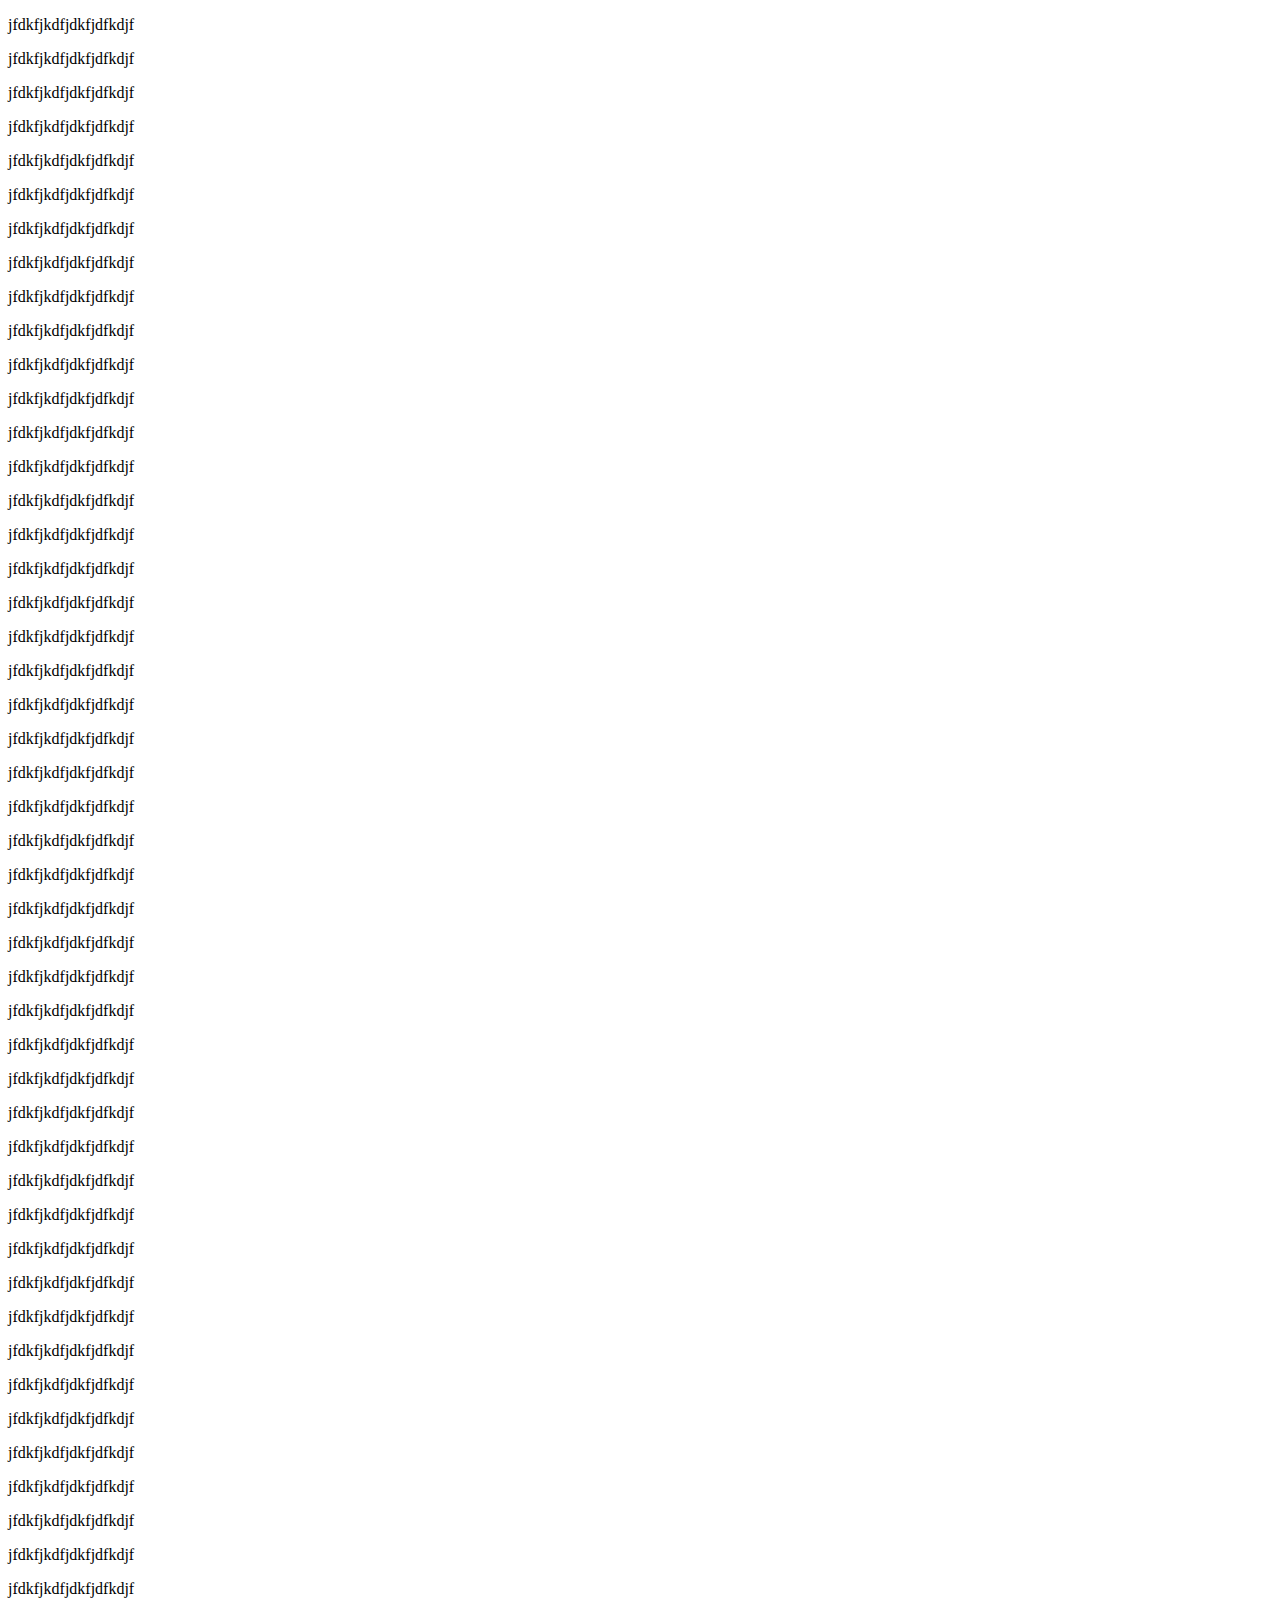
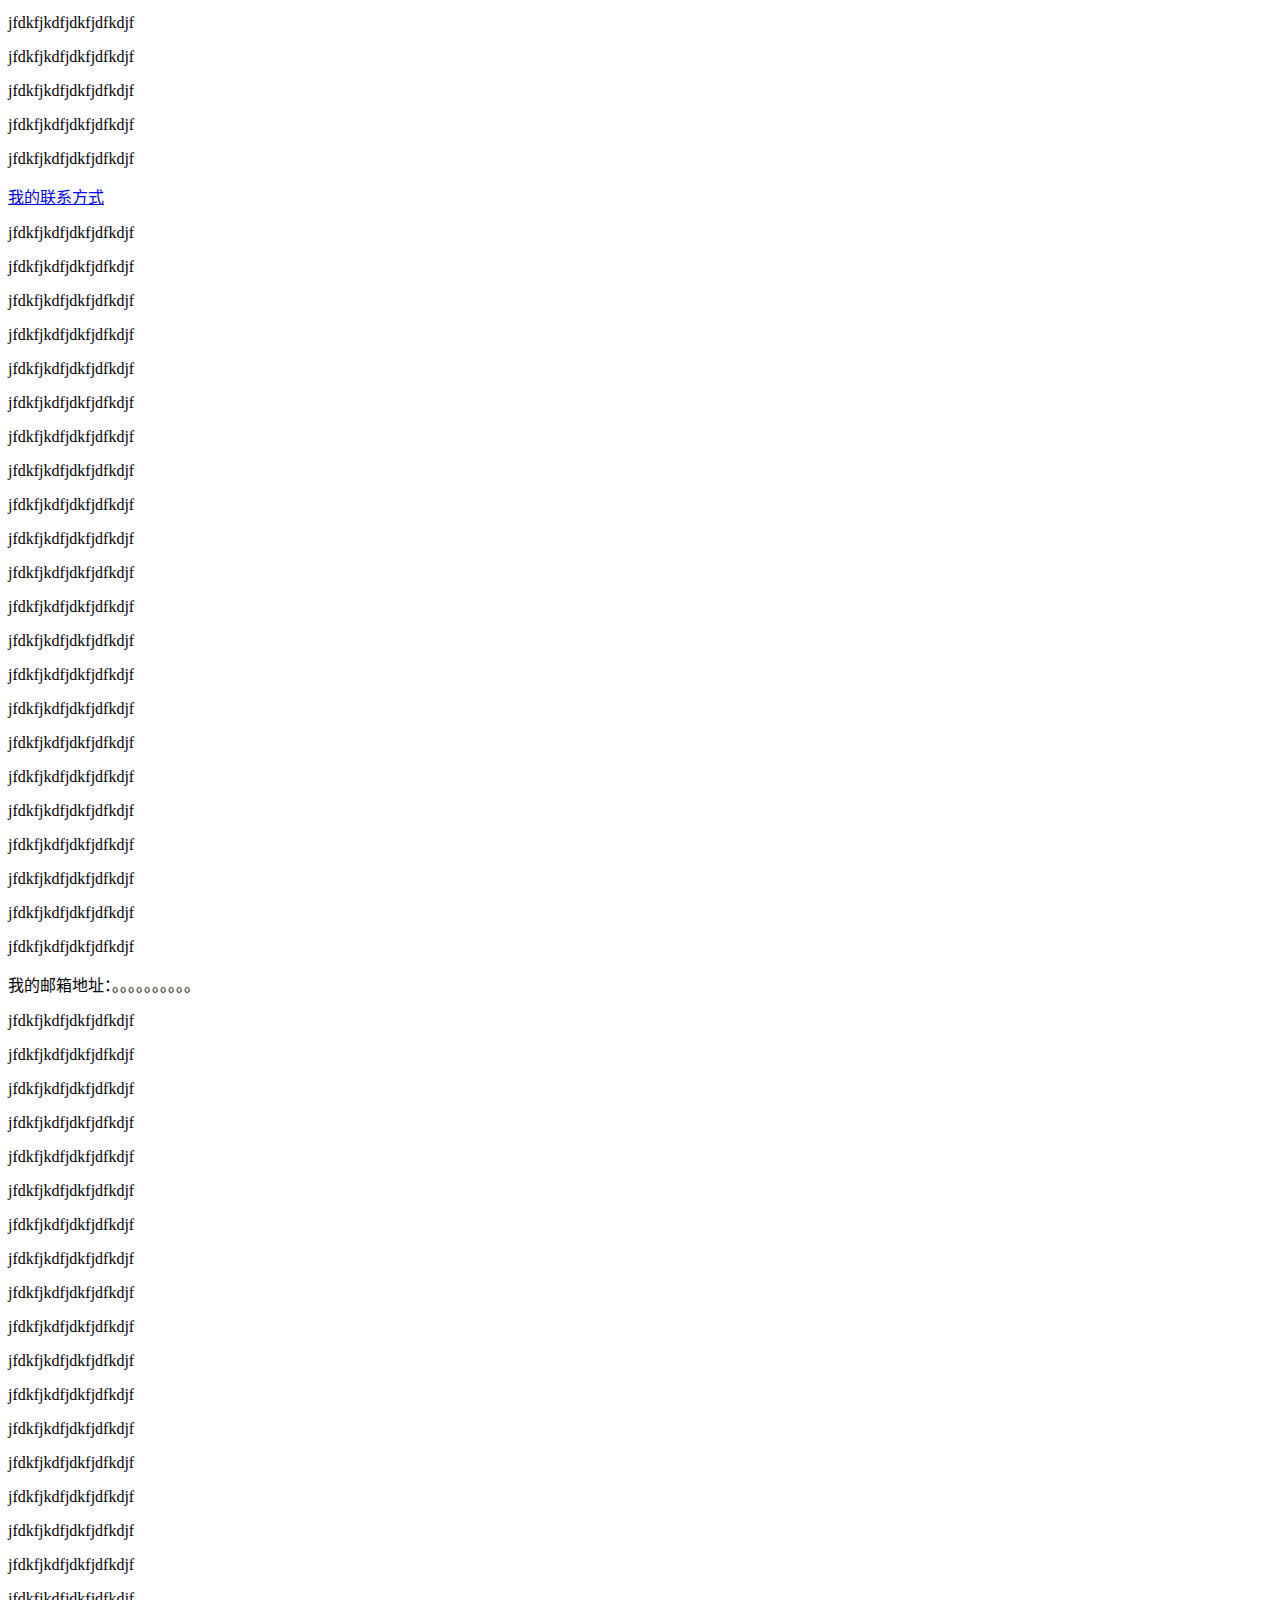
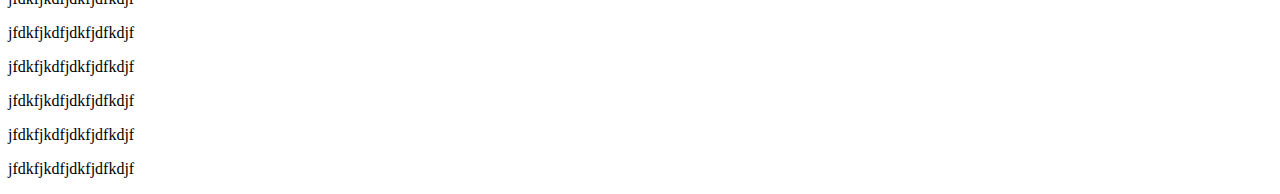
==== contact.html @ 684b0bc8 "initial commit" ====
<!DOCTYPE html>
<html lang="zh-CN">
    <head>
        <meta charset="utf-8">
    </head>
    <body>
       <p>jfdkfjkdfjdkfjdfkdjf</p>
       <p>jfdkfjkdfjdkfjdfkdjf</p>
       <p>jfdkfjkdfjdkfjdfkdjf</p>
       <p>jfdkfjkdfjdkfjdfkdjf</p>
       <p>jfdkfjkdfjdkfjdfkdjf</p>
       <p>jfdkfjkdfjdkfjdfkdjf</p>
       <p>jfdkfjkdfjdkfjdfkdjf</p>
       <p>jfdkfjkdfjdkfjdfkdjf</p>
       <p>jfdkfjkdfjdkfjdfkdjf</p>
       <p>jfdkfjkdfjdkfjdfkdjf</p>
       <p>jfdkfjkdfjdkfjdfkdjf</p>
       <p>jfdkfjkdfjdkfjdfkdjf</p>
       <p>jfdkfjkdfjdkfjdfkdjf</p>
       <p>jfdkfjkdfjdkfjdfkdjf</p>
       <p>jfdkfjkdfjdkfjdfkdjf</p>
       <p>jfdkfjkdfjdkfjdfkdjf</p>
       <p>jfdkfjkdfjdkfjdfkdjf</p>
       <p>jfdkfjkdfjdkfjdfkdjf</p>
       <p>jfdkfjkdfjdkfjdfkdjf</p>
       <p>jfdkfjkdfjdkfjdfkdjf</p>
       <p>jfdkfjkdfjdkfjdfkdjf</p>
       <p>jfdkfjkdfjdkfjdfkdjf</p>
       <p>jfdkfjkdfjdkfjdfkdjf</p>
       <p>jfdkfjkdfjdkfjdfkdjf</p>
       <p>jfdkfjkdfjdkfjdfkdjf</p>
       <p>jfdkfjkdfjdkfjdfkdjf</p>
       <p>jfdkfjkdfjdkfjdfkdjf</p>
       <p>jfdkfjkdfjdkfjdfkdjf</p>
       <p>jfdkfjkdfjdkfjdfkdjf</p>
       <p>jfdkfjkdfjdkfjdfkdjf</p>
       <p>jfdkfjkdfjdkfjdfkdjf</p>
       <p>jfdkfjkdfjdkfjdfkdjf</p>
       <p>jfdkfjkdfjdkfjdfkdjf</p>
       <p>jfdkfjkdfjdkfjdfkdjf</p>
       <p>jfdkfjkdfjdkfjdfkdjf</p>
       <p>jfdkfjkdfjdkfjdfkdjf</p>
       <p>jfdkfjkdfjdkfjdfkdjf</p>
       <p>jfdkfjkdfjdkfjdfkdjf</p>
       <p>jfdkfjkdfjdkfjdfkdjf</p>
       <p>jfdkfjkdfjdkfjdfkdjf</p>
       <p>jfdkfjkdfjdkfjdfkdjf</p>
       <p>jfdkfjkdfjdkfjdfkdjf</p>
       <p>jfdkfjkdfjdkfjdfkdjf</p>
       <p>jfdkfjkdfjdkfjdfkdjf</p>
       <p>jfdkfjkdfjdkfjdfkdjf</p>
       <p>jfdkfjkdfjdkfjdfkdjf</p>
       <p>jfdkfjkdfjdkfjdfkdjf</p>
       <p>jfdkfjkdfjdkfjdfkdjf</p>
       <p>jfdkfjkdfjdkfjdfkdjf</p>
       <p>jfdkfjkdfjdkfjdfkdjf</p>
       <p>jfdkfjkdfjdkfjdfkdjf</p>
       <p>jfdkfjkdfjdkfjdfkdjf</p>
       <a href="#emaddress">我的联系方式</a>
       <p>jfdkfjkdfjdkfjdfkdjf</p>
       <p>jfdkfjkdfjdkfjdfkdjf</p>
       <p>jfdkfjkdfjdkfjdfkdjf</p>
       <p>jfdkfjkdfjdkfjdfkdjf</p>
       <p>jfdkfjkdfjdkfjdfkdjf</p>
       <p>jfdkfjkdfjdkfjdfkdjf</p>
       <p>jfdkfjkdfjdkfjdfkdjf</p>
       <p>jfdkfjkdfjdkfjdfkdjf</p>
       <p>jfdkfjkdfjdkfjdfkdjf</p>
       <p>jfdkfjkdfjdkfjdfkdjf</p>
       <p>jfdkfjkdfjdkfjdfkdjf</p>
       <p>jfdkfjkdfjdkfjdfkdjf</p>
       <p>jfdkfjkdfjdkfjdfkdjf</p>
       <p>jfdkfjkdfjdkfjdfkdjf</p>
       <p>jfdkfjkdfjdkfjdfkdjf</p>
       <p>jfdkfjkdfjdkfjdfkdjf</p>
       <p>jfdkfjkdfjdkfjdfkdjf</p>
       <p>jfdkfjkdfjdkfjdfkdjf</p>
       <p>jfdkfjkdfjdkfjdfkdjf</p>
       <p>jfdkfjkdfjdkfjdfkdjf</p>
       <p>jfdkfjkdfjdkfjdfkdjf</p>
       <p>jfdkfjkdfjdkfjdfkdjf</p>

        <p id="emaddress">我的邮箱地址：。。。。。。。。。。</p>
        <p>jfdkfjkdfjdkfjdfkdjf</p>
        <p>jfdkfjkdfjdkfjdfkdjf</p>
        <p>jfdkfjkdfjdkfjdfkdjf</p>
        <p>jfdkfjkdfjdkfjdfkdjf</p>
        <p>jfdkfjkdfjdkfjdfkdjf</p>
        <p>jfdkfjkdfjdkfjdfkdjf</p>
        <p>jfdkfjkdfjdkfjdfkdjf</p>
        <p>jfdkfjkdfjdkfjdfkdjf</p>
        <p>jfdkfjkdfjdkfjdfkdjf</p>
        <p>jfdkfjkdfjdkfjdfkdjf</p>
        <p>jfdkfjkdfjdkfjdfkdjf</p>
        <p>jfdkfjkdfjdkfjdfkdjf</p>
        <p>jfdkfjkdfjdkfjdfkdjf</p>
        <p>jfdkfjkdfjdkfjdfkdjf</p>
        <p>jfdkfjkdfjdkfjdfkdjf</p>
        <p>jfdkfjkdfjdkfjdfkdjf</p>
        <p>jfdkfjkdfjdkfjdfkdjf</p>
        <p>jfdkfjkdfjdkfjdfkdjf</p>
        <p>jfdkfjkdfjdkfjdfkdjf</p>
        <p>jfdkfjkdfjdkfjdfkdjf</p>
        <p>jfdkfjkdfjdkfjdfkdjf</p>
        <p>jfdkfjkdfjdkfjdfkdjf</p>
        <p>jfdkfjkdfjdkfjdfkdjf</p>

    </body>
</html>
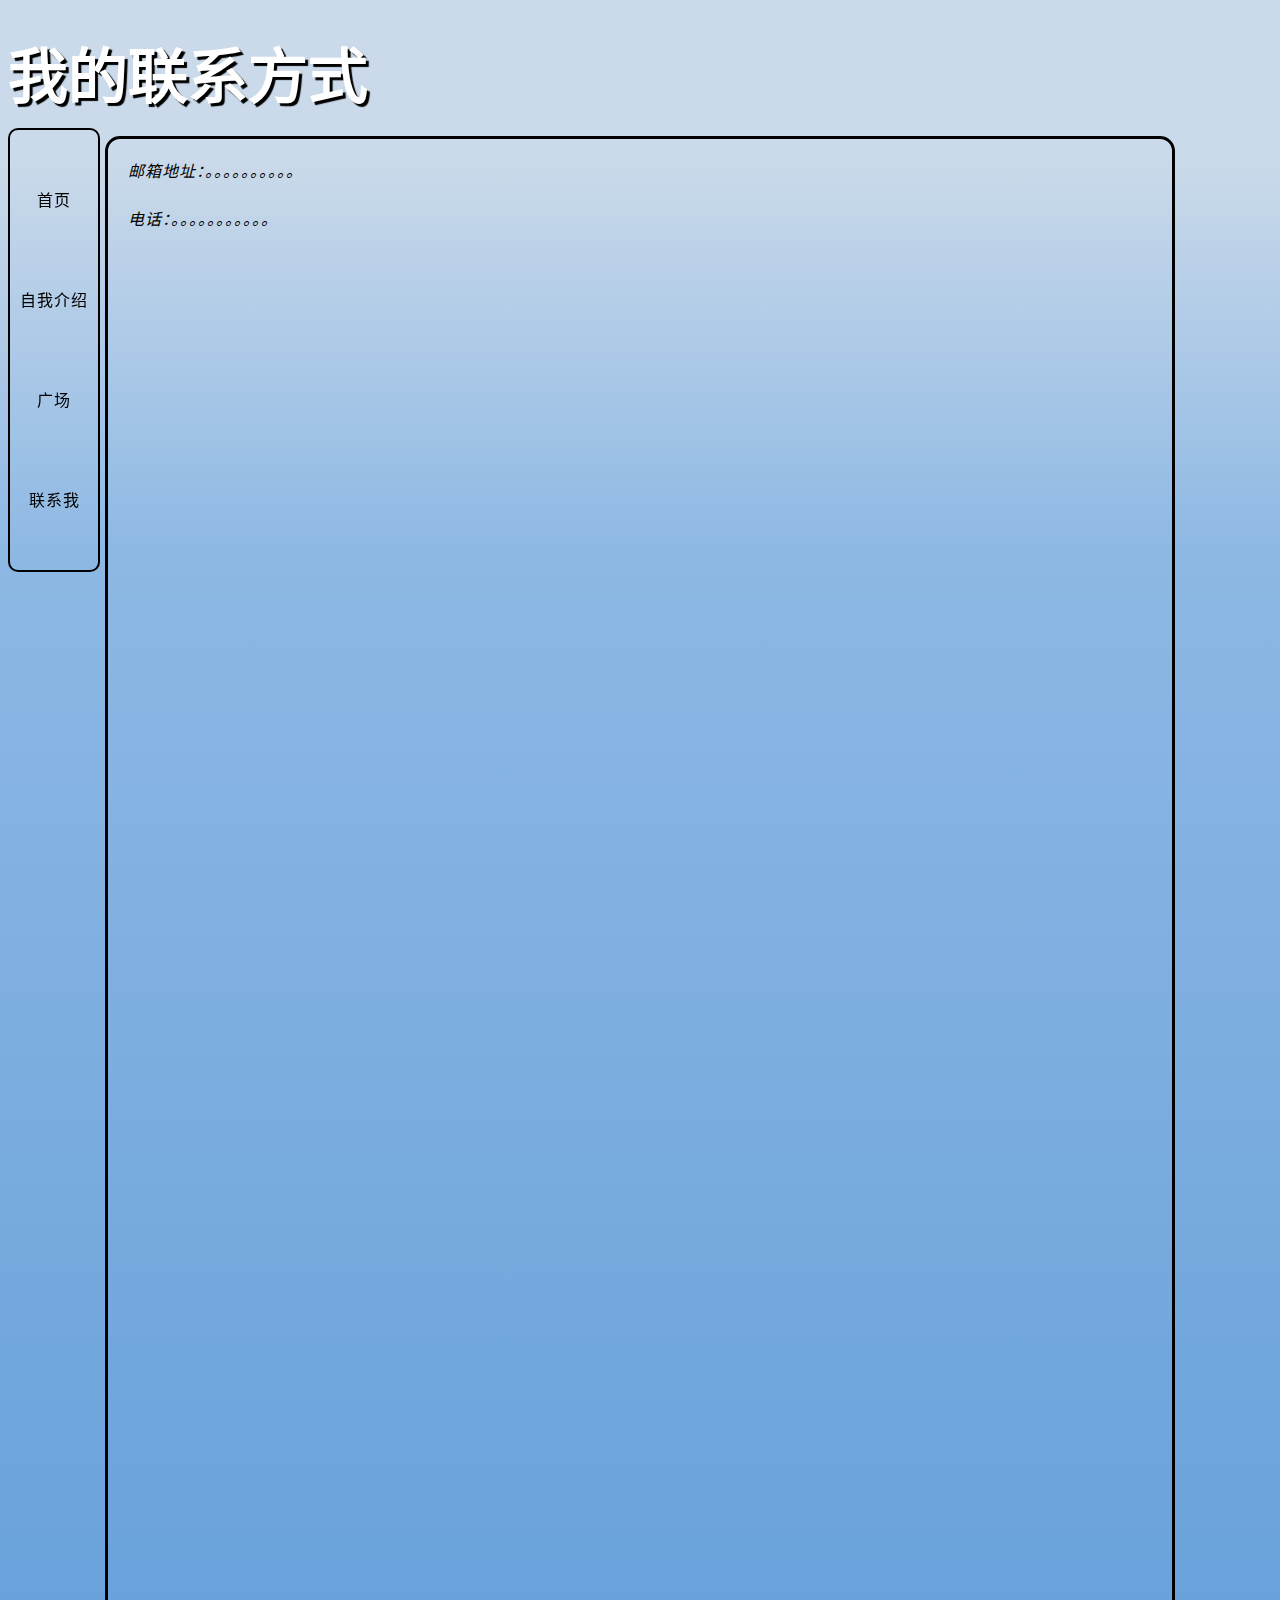
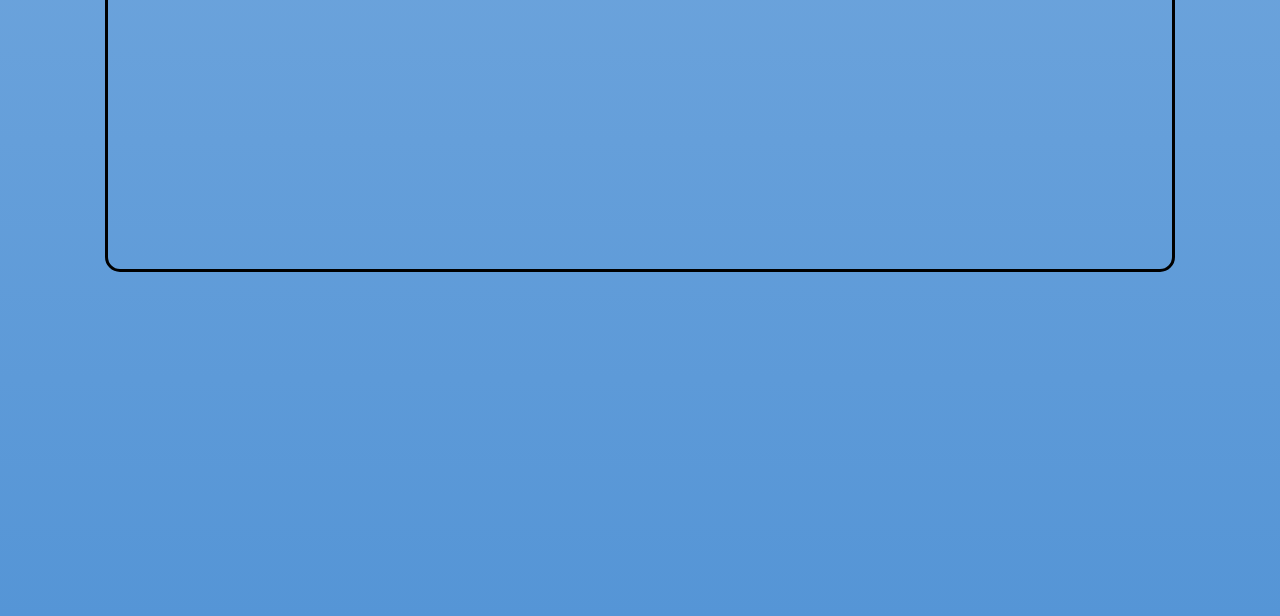
==== commit 4960efcd: "广场增加了简单的留言功能" ====
--- a/contact.html
+++ b/contact.html
@@ -1,109 +1,32 @@
-<!DOCTYPE html>
+<!doctype html>
 <html lang="zh-CN">
-    <head>
-        <meta charset="utf-8">
-    </head>
-    <body>
-       <p>jfdkfjkdfjdkfjdfkdjf</p>
-       <p>jfdkfjkdfjdkfjdfkdjf</p>
-       <p>jfdkfjkdfjdkfjdfkdjf</p>
-       <p>jfdkfjkdfjdkfjdfkdjf</p>
-       <p>jfdkfjkdfjdkfjdfkdjf</p>
-       <p>jfdkfjkdfjdkfjdfkdjf</p>
-       <p>jfdkfjkdfjdkfjdfkdjf</p>
-       <p>jfdkfjkdfjdkfjdfkdjf</p>
-       <p>jfdkfjkdfjdkfjdfkdjf</p>
-       <p>jfdkfjkdfjdkfjdfkdjf</p>
-       <p>jfdkfjkdfjdkfjdfkdjf</p>
-       <p>jfdkfjkdfjdkfjdfkdjf</p>
-       <p>jfdkfjkdfjdkfjdfkdjf</p>
-       <p>jfdkfjkdfjdkfjdfkdjf</p>
-       <p>jfdkfjkdfjdkfjdfkdjf</p>
-       <p>jfdkfjkdfjdkfjdfkdjf</p>
-       <p>jfdkfjkdfjdkfjdfkdjf</p>
-       <p>jfdkfjkdfjdkfjdfkdjf</p>
-       <p>jfdkfjkdfjdkfjdfkdjf</p>
-       <p>jfdkfjkdfjdkfjdfkdjf</p>
-       <p>jfdkfjkdfjdkfjdfkdjf</p>
-       <p>jfdkfjkdfjdkfjdfkdjf</p>
-       <p>jfdkfjkdfjdkfjdfkdjf</p>
-       <p>jfdkfjkdfjdkfjdfkdjf</p>
-       <p>jfdkfjkdfjdkfjdfkdjf</p>
-       <p>jfdkfjkdfjdkfjdfkdjf</p>
-       <p>jfdkfjkdfjdkfjdfkdjf</p>
-       <p>jfdkfjkdfjdkfjdfkdjf</p>
-       <p>jfdkfjkdfjdkfjdfkdjf</p>
-       <p>jfdkfjkdfjdkfjdfkdjf</p>
-       <p>jfdkfjkdfjdkfjdfkdjf</p>
-       <p>jfdkfjkdfjdkfjdfkdjf</p>
-       <p>jfdkfjkdfjdkfjdfkdjf</p>
-       <p>jfdkfjkdfjdkfjdfkdjf</p>
-       <p>jfdkfjkdfjdkfjdfkdjf</p>
-       <p>jfdkfjkdfjdkfjdfkdjf</p>
-       <p>jfdkfjkdfjdkfjdfkdjf</p>
-       <p>jfdkfjkdfjdkfjdfkdjf</p>
-       <p>jfdkfjkdfjdkfjdfkdjf</p>
-       <p>jfdkfjkdfjdkfjdfkdjf</p>
-       <p>jfdkfjkdfjdkfjdfkdjf</p>
-       <p>jfdkfjkdfjdkfjdfkdjf</p>
-       <p>jfdkfjkdfjdkfjdfkdjf</p>
-       <p>jfdkfjkdfjdkfjdfkdjf</p>
-       <p>jfdkfjkdfjdkfjdfkdjf</p>
-       <p>jfdkfjkdfjdkfjdfkdjf</p>
-       <p>jfdkfjkdfjdkfjdfkdjf</p>
-       <p>jfdkfjkdfjdkfjdfkdjf</p>
-       <p>jfdkfjkdfjdkfjdfkdjf</p>
-       <p>jfdkfjkdfjdkfjdfkdjf</p>
-       <p>jfdkfjkdfjdkfjdfkdjf</p>
-       <p>jfdkfjkdfjdkfjdfkdjf</p>
-       <a href="#emaddress">我的联系方式</a>
-       <p>jfdkfjkdfjdkfjdfkdjf</p>
-       <p>jfdkfjkdfjdkfjdfkdjf</p>
-       <p>jfdkfjkdfjdkfjdfkdjf</p>
-       <p>jfdkfjkdfjdkfjdfkdjf</p>
-       <p>jfdkfjkdfjdkfjdfkdjf</p>
-       <p>jfdkfjkdfjdkfjdfkdjf</p>
-       <p>jfdkfjkdfjdkfjdfkdjf</p>
-       <p>jfdkfjkdfjdkfjdfkdjf</p>
-       <p>jfdkfjkdfjdkfjdfkdjf</p>
-       <p>jfdkfjkdfjdkfjdfkdjf</p>
-       <p>jfdkfjkdfjdkfjdfkdjf</p>
-       <p>jfdkfjkdfjdkfjdfkdjf</p>
-       <p>jfdkfjkdfjdkfjdfkdjf</p>
-       <p>jfdkfjkdfjdkfjdfkdjf</p>
-       <p>jfdkfjkdfjdkfjdfkdjf</p>
-       <p>jfdkfjkdfjdkfjdfkdjf</p>
-       <p>jfdkfjkdfjdkfjdfkdjf</p>
-       <p>jfdkfjkdfjdkfjdfkdjf</p>
-       <p>jfdkfjkdfjdkfjdfkdjf</p>
-       <p>jfdkfjkdfjdkfjdfkdjf</p>
-       <p>jfdkfjkdfjdkfjdfkdjf</p>
-       <p>jfdkfjkdfjdkfjdfkdjf</p>
-
-        <p id="emaddress">我的邮箱地址：。。。。。。。。。。</p>
-        <p>jfdkfjkdfjdkfjdfkdjf</p>
-        <p>jfdkfjkdfjdkfjdfkdjf</p>
-        <p>jfdkfjkdfjdkfjdfkdjf</p>
-        <p>jfdkfjkdfjdkfjdfkdjf</p>
-        <p>jfdkfjkdfjdkfjdfkdjf</p>
-        <p>jfdkfjkdfjdkfjdfkdjf</p>
-        <p>jfdkfjkdfjdkfjdfkdjf</p>
-        <p>jfdkfjkdfjdkfjdfkdjf</p>
-        <p>jfdkfjkdfjdkfjdfkdjf</p>
-        <p>jfdkfjkdfjdkfjdfkdjf</p>
-        <p>jfdkfjkdfjdkfjdfkdjf</p>
-        <p>jfdkfjkdfjdkfjdfkdjf</p>
-        <p>jfdkfjkdfjdkfjdfkdjf</p>
-        <p>jfdkfjkdfjdkfjdfkdjf</p>
-        <p>jfdkfjkdfjdkfjdfkdjf</p>
-        <p>jfdkfjkdfjdkfjdfkdjf</p>
-        <p>jfdkfjkdfjdkfjdfkdjf</p>
-        <p>jfdkfjkdfjdkfjdfkdjf</p>
-        <p>jfdkfjkdfjdkfjdfkdjf</p>
-        <p>jfdkfjkdfjdkfjdfkdjf</p>
-        <p>jfdkfjkdfjdkfjdfkdjf</p>
-        <p>jfdkfjkdfjdkfjdfkdjf</p>
-        <p>jfdkfjkdfjdkfjdfkdjf</p>
-
-    </body>
-</html>+  <head>
+    <meta charset="utf-8" />
+    <meta name="viewport" content="width=device-width" />
+    <title>我的测试站点</title>
+    <link href="styles/style.css" rel="stylesheet" />
+    <link
+  href="https://fonts.googleapis.com/css?family=Open+Sans"
+  rel="stylesheet" />
+    <link href="site-icon.jpg" rel="icon" type="image/x-icon"> 
+  </head>
+  <body>
+    
+    <h1>我的联系方式</h1>
+    <nav>
+      <ul>
+        <li><a href="index.html">首页</a></li>
+        <li><a href="self-introduction.html">自我介绍</a></li>
+        <li> <a href="square.html">广场</a></li>
+        <li> <a href="#">联系我</a></li>
+      </ul>
+    </nav>
+    <main>
+      <address>
+        <p>邮箱地址：。。。。。。。。。。</p>
+        <p>电话：。。。。。。。。。。。</p>
+      </address>
+    </main>
+    <script src="scripts/main.js" defer></script>
+  </body>
+</html>
--- a/styles/style.css
+++ b/styles/style.css
@@ -0,0 +1,143 @@
+html {
+    font-size: 20px; /* px 表示“像素（pixel）”: 基础字号为 10 像素 */
+    font-family: "Open Sans", sans-serif; /* 这应该是你从 Google Fonts 得到的其余输出。 */
+    background: rgb(203,218,234);
+    background: linear-gradient(180deg, rgba(203,218,234,1) 7%, rgba(141,184,228,1) 25%, rgba(85,149,214,1) 100%);
+
+  }
+  
+body{
+  height: 2200px;
+}
+
+h1 {
+    font-size: 60px;
+    text-align: left;
+    margin: 0;
+    padding: 20px 0;
+    color: rgb(255, 255, 255);
+    text-shadow: 3px 3px 1px black;
+  }
+  
+p,
+li {
+    font-size: 16px;
+    line-height: 2;
+    letter-spacing: 1px;
+
+  }
+  
+  main {
+    width: 80vw;
+    height: 190vh;
+    margin: 0 auto;
+    padding: 0 20px 20px 20px;
+    border: 3px solid black;
+    border-radius: 15px;
+  }
+
+  img {
+    display: block;
+    margin: 20px auto;
+    width: 600px;
+    max-width: 100%;
+  }
+
+  button {
+    display: block;
+    margin: 5px;
+  }
+
+  @media (max-width: 30em) {
+    body {
+      background-color: blue;
+    }
+  }
+
+  .arrow_box {
+    position: relative;
+    background: #88b7d5;
+    border: 4px solid #c2e1f5;
+  }
+  .arrow_box:after, .arrow_box:before {
+    top: 100%;
+    left: 50%;
+    border: solid transparent;
+    content: "";
+    height: 0;
+    width: 0;
+    position: absolute;
+    pointer-events: none;
+  }
+  
+  .arrow_box:after {
+    border-color: rgba(136, 183, 213, 0);
+    border-top-color: #88b7d5;
+    border-width: 30px;
+    margin-left: -30px;
+  }
+  .arrow_box:before {
+    border-color: rgba(194, 225, 245, 0);
+    border-top-color: #c2e1f5;
+    border-width: 36px;
+    margin-left: -36px;
+  }
+
+  nav {
+    float: left;
+    position: fixed;
+    top: 10vw;
+    border: 2px solid black;
+    border-radius: 10px;
+  }
+
+  nav a:link {
+    flex: 1 10px;
+    margin: 10px;
+    text-align: center;
+    justify-content: space-between;
+    text-decoration: none;
+    color: initial;
+  }
+
+  nav a:visited {
+    color:initial;
+  }
+
+  nav a:focus {
+    text-decoration: none;
+  }
+
+  nav a:hover {
+    text-decoration: none;
+    color:rgb(238, 84, 18);
+  }
+
+  nav a:active {
+    background-color: lightblue;
+  }
+
+  nav ul{
+    list-style: none;
+    text-align: center;
+    padding: 0;
+  }
+
+  nav ul li{
+    line-height: 100px;
+  }
+
+  footer{
+    margin-top: 150px;
+  }
+
+  footer p {
+    text-align: right;
+  }
+
+  
+
+  
+  
+  
+  